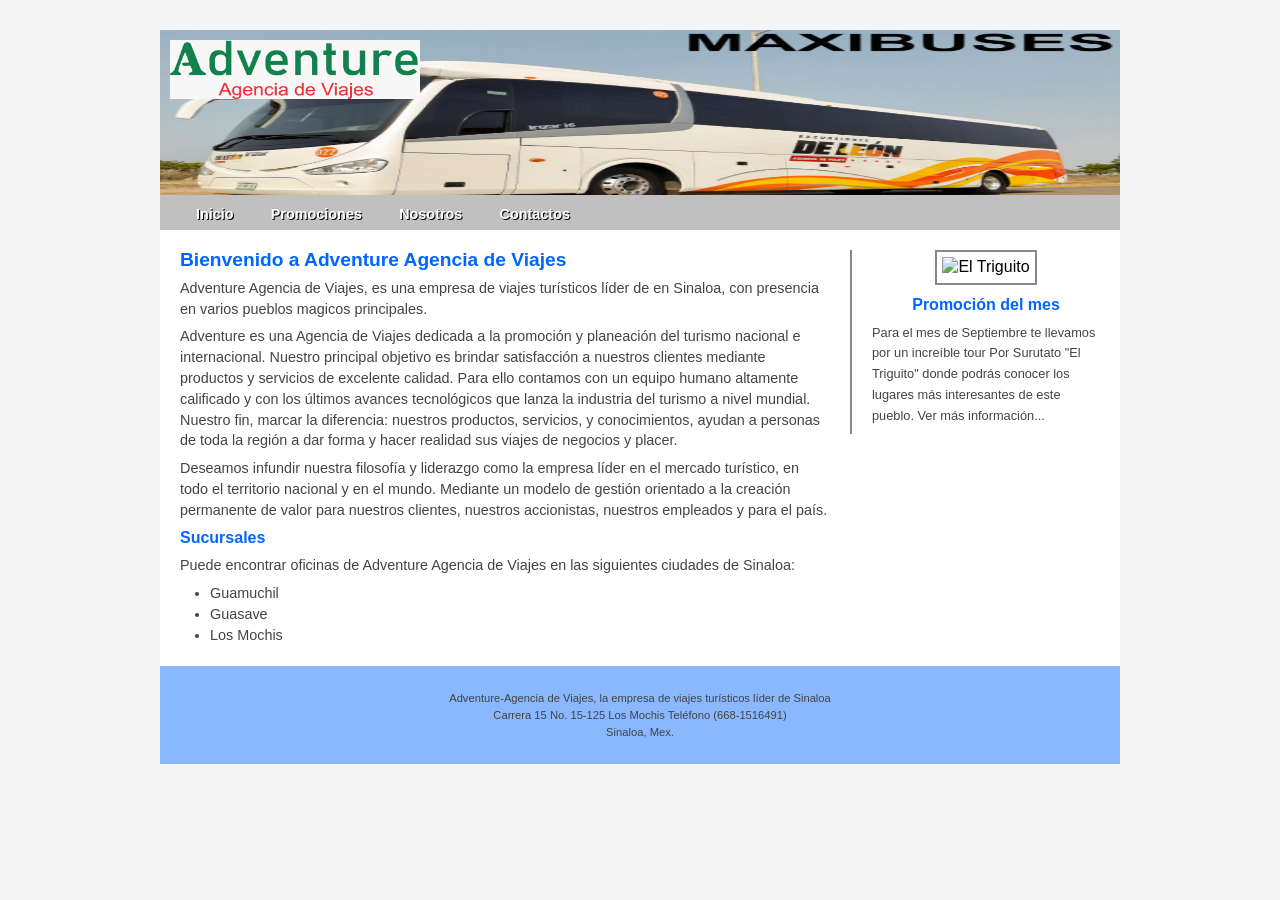
==== index.html @ 8709969c "Add files via upload" ====
<!DOCTYPE html>
<html lang="es">

<head>
    <meta charset="UTF-8">
    <meta http-equiv="X-UA-Compatible" content="IE=edge">
    <meta name="viewport" content="width=device-width, initial-scale=1.0">
    <title>Agencia de viajes</title>
    <meta name="descripcion" content="Agencia de viajes Especializada en Experiencias Únicas">
    <meta name="kerwords" content="viajes, paisajes, México, planes, promociones">
    <link rel="icon" href="IMAGENES/Logo.jpg" type="IMAGENES/jpg">
    <link rel="stylesheet" href="CSS/main.css" type="text/css">
    <link rel="stylesheet" href="CSS/menu.css" type="text/css">
    <link rel="stylesheet" href="CSS/forms.css" type="text/css">
</head>

<body>
    <div id="contenedor">
        <div id="encabezado">
            <img src="IMAGENES/Mundo.jpg" alt="Imagen encabezado" width="960" height="185">
            <img src="IMAGENES/Adventure.jpg" width="250" height="59" alt="Logo Adventure-Agencia de viajes" id="logo">
            <div id="menu">
                <ul>
                    <li><a href="index.html">Inicio</a></li>
                    <li><a href="promociones.html">Promociones</a></li>
                    <li><a href="nosotros.html">Nosotros</a></li>
                    <li><a href="CONTACTO/contactos.html">Contactos</a></li>
                </ul>

            </div>
        </div>
        <div id="contenido">
            <h1>Bienvenido a Adventure Agencia de Viajes</h1>
            <p>Adventure Agencia de Viajes, es una empresa de viajes turísticos
                líder de en Sinaloa, con presencia en varios pueblos magicos principales.</p>
            <p>Adventure es una Agencia de Viajes dedicada a la promoción y planeación
                del turismo nacional e internacional.
                Nuestro principal objetivo es brindar satisfacción a nuestros clientes mediante
                productos y servicios de excelente calidad. Para ello contamos con un equipo
                humano altamente calificado y con los últimos avances tecnológicos que lanza
                la industria del turismo a nivel mundial. Nuestro fin, marcar la diferencia:
                nuestros productos, servicios, y conocimientos, ayudan a personas de
                toda la región a dar forma y hacer realidad sus viajes de negocios y placer.</p>
            <p>Deseamos infundir nuestra filosofía y liderazgo como la empresa líder en
                el mercado turístico, en todo el territorio nacional y en el mundo.
                Mediante un modelo de gestión orientado a la creación permanente de
                valor para nuestros clientes, nuestros accionistas, nuestros empleados
                y para el país.</p>

            <h2>Sucursales</h2>
            <p>Puede encontrar oficinas de Adventure Agencia de Viajes en las siguientes
                ciudades de Sinaloa:</p>
            <ul>
                <li>Guamuchil</li>
                <li>Guasave</li>
                <li>Los Mochis</li>
            </ul>
        </div>
        <div id="lateral">
            <img src="IMAGENES/Paseo.jpg" alt="El Triguito" width="230" height="270" class="fotos">
            <h2>Promoción del mes</h2>
            <p>Para el mes de Septiembre te llevamos por un increíble tour Por Surutato "El Triguito"
                donde podrás conocer los lugares más interesantes de este pueblo. Ver más información...</p>
        </div>
        <div id="pie">
            <p>Adventure-Agencia de Viajes, la empresa de viajes turísticos líder de Sinaloa</p>
            <p>Carrera 15 No. 15-125 Los Mochis Teléfono (668-1516491)</p>
            <p>Sinaloa, Mex.</p>
        </div>
    </div>
</body>

</html>
---- CSS/main.css ----
* {
    vertical-align: baseline;
    font-weight: inherit;
    font-family: inherit;
    font-style: inherit;
    font-size: 100%;
    border: 0 none;
    outline: 0;
    padding: 0;
    margin: 0;
}

body {
    font-family: "Trebuchet MS", Arial, Helvetica, sans-serif;
    font-size: 100%;
    line-height: 130%;
    background: #F5F5F5;
}
#contenedor {
    width: 960px;
    margin: 30px auto;
    background-color: #FFF;
}
#encabezado {
    width: 100%; height: 200px;
    position: relative;
}
#logo {
    position: absolute;
    top: 10px; left: 10px;
}
#contenido {
    width: 650px;
    float: left;
    padding: 20px;
}
#contenido h1 {
    color: #06F;
    font-weight: bold;
    font-size: 1.2em;
}
p {
    color: #444;
    font-size: .9em;
    margin: 7px 0px;
}
h2 {
    color: #06F;
    font-weight: bold;
    font-size: 1em;
}
#contenido ul {
    color: #444;
    font-size: .9em;
    margin-left: 30px;
}
#contenido .promo {
    background-color: #06C;
    width: 405px;
    padding:  5px;
    margin-bottom: 30px;
    color: #FFF;
}
#lateral {
    width: 228px;
    float: right;
    text-align: center;
    margin: 20px 0px;
    padding: 0px 20px;
    border-left: solid 2px #888;
}
.fotos {
    border: solid 2px #888;
    padding: 5px;
    margin-bottom: 10px;
}
#lateral p {
    text-align: left;
    font-size: .8em;
}
#pie {
    width: 100%;
    padding: 20px 0px;
    clear: left;
    background-color: #89b8ff;
}
#pie p {
    font-size: .7em;
    text-align: center;
    line-height: 90%;
}
---- CSS/menu.css ----
#menu {
    position: absolute;
    bottom: 0px;
    width: 925px; height: 1.8em;
    margin: 20px auto 0px;
    background-color: #C0C0C0;
    font-size: .9em;
    font-weight: bold;
    text-shadow: 1px 1px 0px #000;
    padding: .3em 1.2em;
}
#menu ul {
    list-style: none;
}
#menu ul li {
    float: left;
    margin: 0px 10px;
}
#menu ul a {
    text-decoration: none;
    padding: .3em .5em;
    margin: 0em .1em;
    display: block;
    color: #FFF;
    border-radius: 5px;
    -moz-border-radius: 5px;
}
#menu ul li a:hover {
    background-color: #599DBF;
    text-decoration: underline; 
}
#menu ul li a:active {
    background-color: #F00;
    text-decoration: underline;
}
---- CSS/forms.css ----
form {
    width: 70%;
    margin: 20px auto;
}
label {
    float: left;
    width: 80px;
    margin: 5px 0px;
    font-size: .8em;
}
input {
    margin: 5px 0px;
    width: 350px;
    height: 20px;
}
textarea {
    width: 350px;
    height: 200px;
    margin: 5px 0px;
}
input, textarea {
    border: solid 1px;
    -moz-box-shadow: 1px 1px 4px #888;
    -webkit-box-shadow: 1px 1px 4px #888;
    box-shadow: 1px 1px 4px #888;
}
input.submit {
    margin: 5px 0px 5px 205px;
    font-size: .7em;
    width: 100px; height: 20px;
    cursor: pointer;
}
input[placeholder], [placeholder], *[placeholder] {
    font-size: .7em;
}
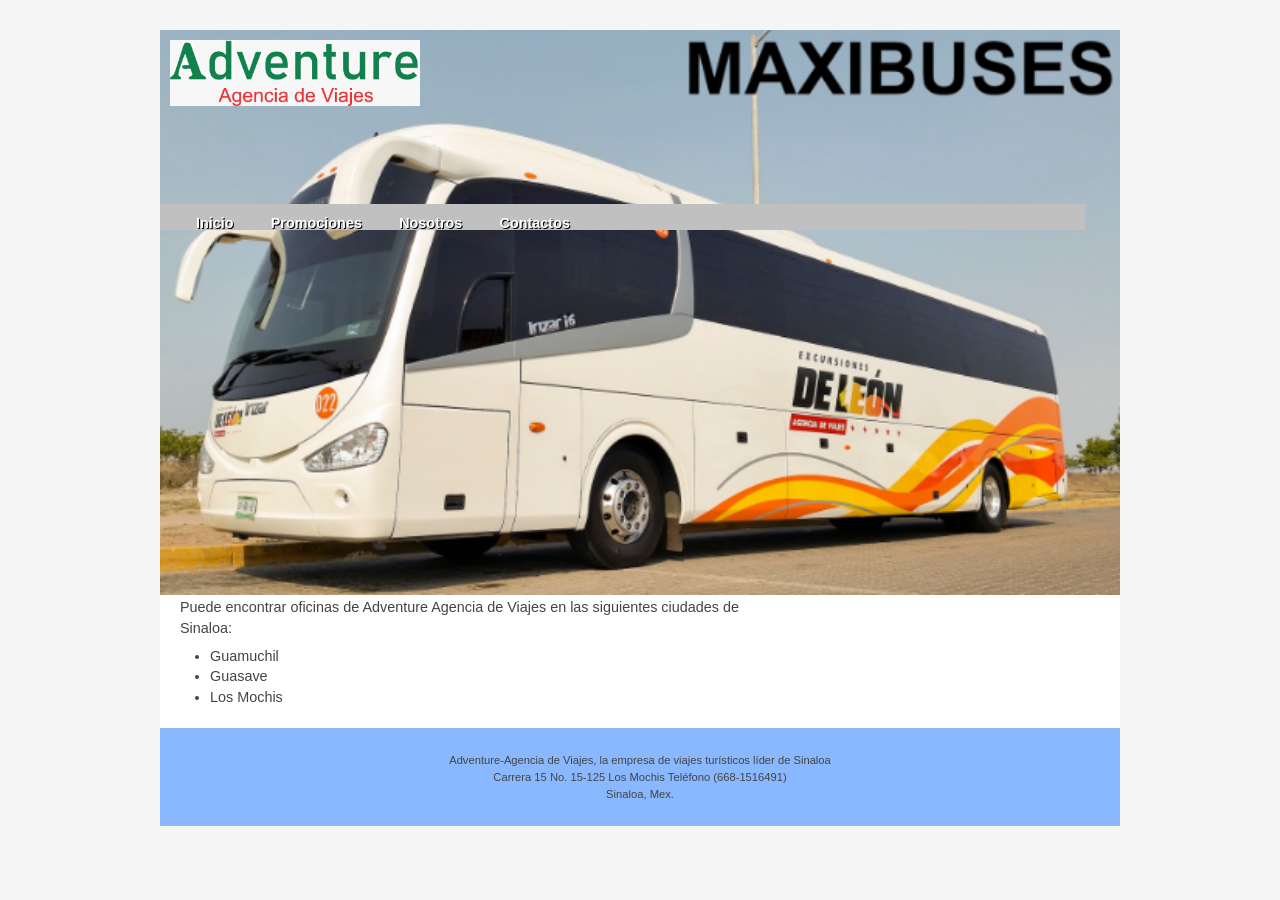
==== commit c13b742e: "Agrego archivo responsive.css" ====
--- a/index.html
+++ b/index.html
@@ -12,6 +12,7 @@
     <link rel="stylesheet" href="CSS/main.css" type="text/css">
     <link rel="stylesheet" href="CSS/menu.css" type="text/css">
     <link rel="stylesheet" href="CSS/forms.css" type="text/css">
+    <link rel="stylesheet" href="CSS/responsive.css" type="text/css">
 </head>
 
 <body>
--- a/CSS/responsive.css
+++ b/CSS/responsive.css
@@ -0,0 +1,52 @@
+* {
+    margin: 0;
+    padding: 0;
+    box-sizing: border-box;
+}
+
+img {
+    max-width: 100%;
+    height: auto;
+}
+
+body {
+    font-family: Arial, sans-serif;
+}
+
+.contenedor {
+    display: flex;
+    gap: 20px;
+    justify-content: center;
+    flex-wrap: wrap; /* 🔥 ESTO LO HACE RESPONSIVE */
+}
+
+/* 📱 CELULAR */
+@media (max-width: 600px) {
+
+    nav {
+        flex-direction: column;
+        text-align: center;
+    }
+
+    .contenedor {
+        flex-direction: column;
+    }
+
+    h1 {
+        font-size: 22px;
+    }
+
+}
+
+/* 📲 TABLET */
+@media (max-width: 900px) {
+
+    .contenedor {
+        gap: 10px;
+    }
+
+    h1 {
+        font-size: 26px;
+    }
+
+}
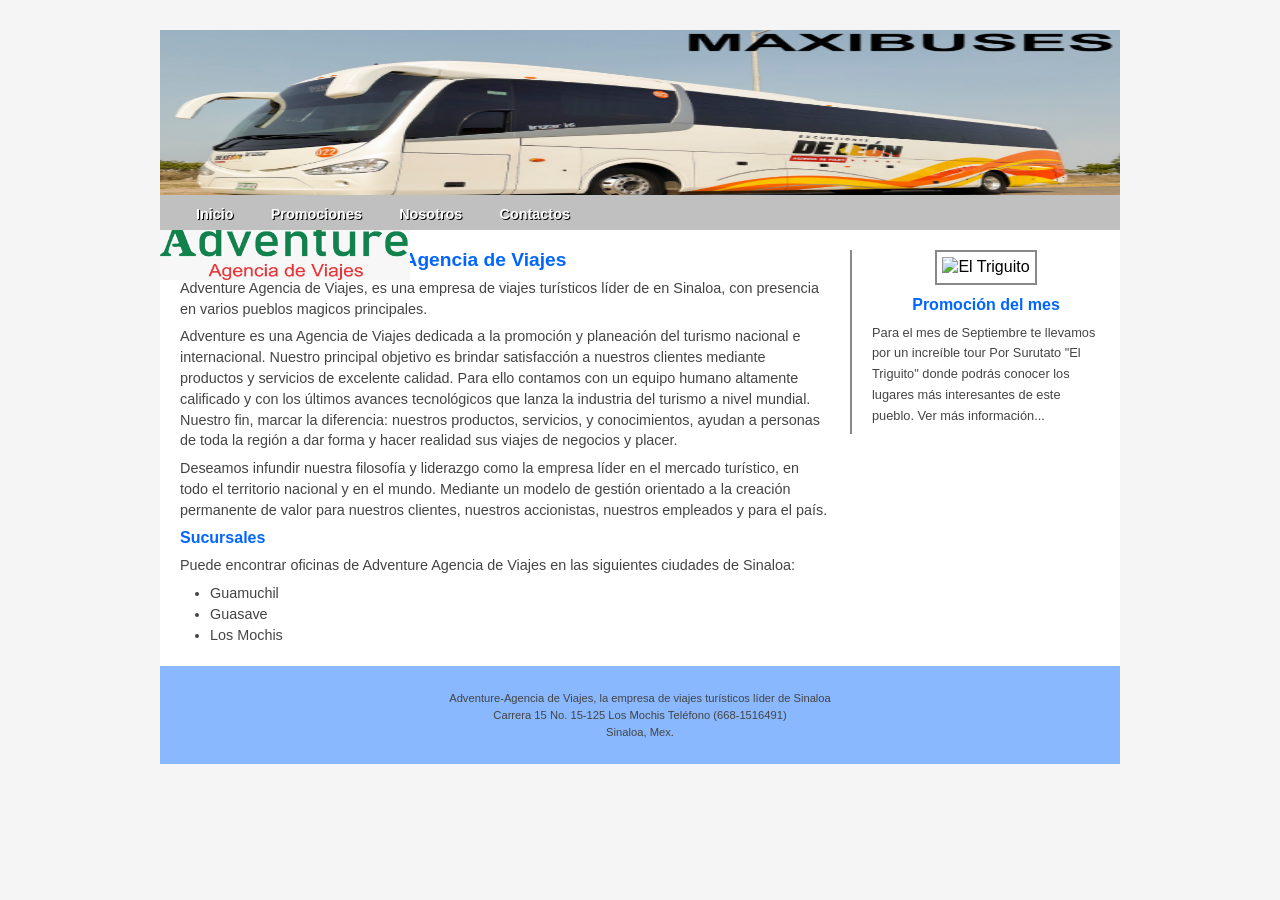
==== commit 2cd9aef1: "Modifico archivo index.html" ====
--- a/index.html
+++ b/index.html
@@ -5,7 +5,7 @@
     <meta charset="UTF-8">
     <meta http-equiv="X-UA-Compatible" content="IE=edge">
     <meta name="viewport" content="width=device-width, initial-scale=1.0">
-    <title>Agencia de viajes</title>
+    <title>Adventure-Agencia de viajes</title>
     <meta name="descripcion" content="Agencia de viajes Especializada en Experiencias Únicas">
     <meta name="kerwords" content="viajes, paisajes, México, planes, promociones">
     <link rel="icon" href="IMAGENES/Logo.jpg" type="IMAGENES/jpg">
--- a/CSS/main.css
+++ b/CSS/main.css
@@ -16,51 +16,63 @@
     line-height: 130%;
     background: #F5F5F5;
 }
+
 #contenedor {
-    width: 960px;
+    max-width: 960px;
+    width: 95%;
     margin: 30px auto;
     background-color: #FFF;
 }
+
 #encabezado {
-    width: 100%; height: 200px;
+    width: 100%;
+    height: 200px;
     position: relative;
 }
+
 #logo {
-    position: absolute;
-    top: 10px; left: 10px;
+    top: 10px;
+    left: 10px;
 }
+
 #contenido {
     width: 650px;
     float: left;
     padding: 20px;
 }
+
 #contenido h1 {
     color: #06F;
     font-weight: bold;
     font-size: 1.2em;
 }
+
 p {
     color: #444;
     font-size: .9em;
     margin: 7px 0px;
 }
+
 h2 {
     color: #06F;
     font-weight: bold;
     font-size: 1em;
 }
+
 #contenido ul {
     color: #444;
     font-size: .9em;
     margin-left: 30px;
 }
+
 #contenido .promo {
     background-color: #06C;
     width: 405px;
-    padding:  5px;
+    padding: 5px;
     margin-bottom: 30px;
     color: #FFF;
 }
+
 #lateral {
     width: 228px;
     float: right;
@@ -69,21 +81,25 @@
     padding: 0px 20px;
     border-left: solid 2px #888;
 }
+
 .fotos {
     border: solid 2px #888;
     padding: 5px;
     margin-bottom: 10px;
 }
+
 #lateral p {
     text-align: left;
     font-size: .8em;
 }
+
 #pie {
     width: 100%;
     padding: 20px 0px;
     clear: left;
     background-color: #89b8ff;
 }
+
 #pie p {
     font-size: .7em;
     text-align: center;
--- a/CSS/responsive.css
+++ b/CSS/responsive.css
@@ -1,52 +1,58 @@
-* {
-    margin: 0;
-    padding: 0;
-    box-sizing: border-box;
-}
+/* 📱 RESPONSIVE COMPLETO */
+@media (max-width: 768px) {
 
-img {
-    max-width: 100%;
-    height: auto;
-}
+    /* CONTENEDOR */
+    #contenedor {
+        width: 95%;
+    }
 
-body {
-    font-family: Arial, sans-serif;
-}
-
-.contenedor {
-    display: flex;
-    gap: 20px;
-    justify-content: center;
-    flex-wrap: wrap; /* 🔥 ESTO LO HACE RESPONSIVE */
-}
-
-/* 📱 CELULAR */
-@media (max-width: 600px) {
-
-    nav {
-        flex-direction: column;
+    /* HEADER */
+    #encabezado {
+        height: auto;
         text-align: center;
     }
 
-    .contenedor {
-        flex-direction: column;
+    /* CONTENIDO Y LATERAL */
+    #contenido,
+    #lateral {
+        float: none;
+        width: 100%;
+        padding: 10px;
     }
 
-    h1 {
-        font-size: 22px;
+    /* LATERAL */
+    #lateral {
+        border-left: none;
+        border-top: 2px solid #888;
+        margin-top: 20px;
     }
 
-}
-
-/* 📲 TABLET */
-@media (max-width: 900px) {
-
-    .contenedor {
-        gap: 10px;
+    /* PROMO */
+    #contenido .promo {
+        width: 100%;
     }
 
-    h1 {
-        font-size: 26px;
+    /* IMÁGENES */
+    img {
+        max-width: 100%;
+        height: auto;
     }
 
+    /* TEXTO */
+    h1 {
+        font-size: 20px;
+    }
+
+    h2 {
+        font-size: 18px;
+    }
+
+    p {
+        font-size: 14px;
+    }
+
+    /* FOOTER */
+    #pie {
+        text-align: center;
+    }
 }
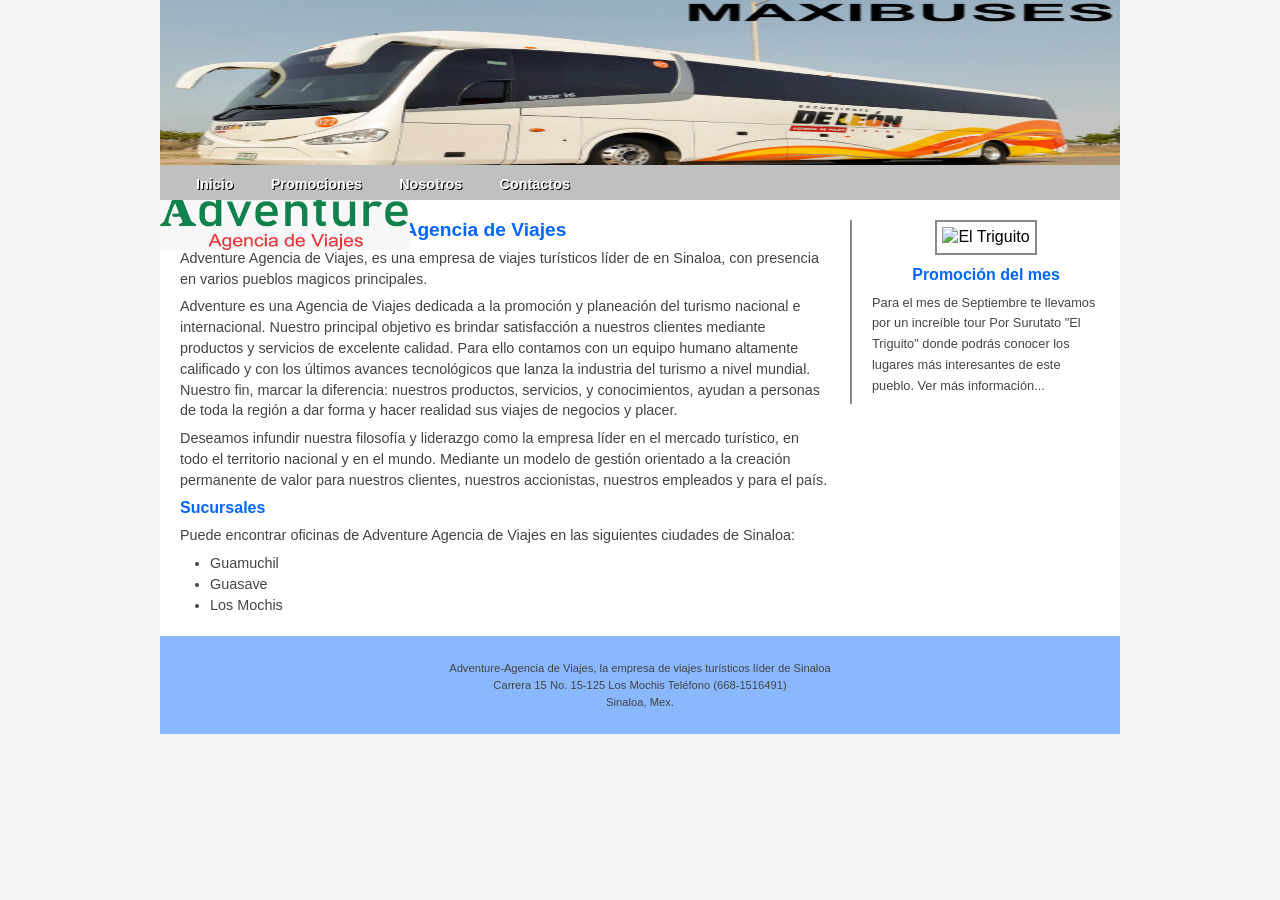
==== commit 32370e49: "modifico index.html" ====
--- a/index.html
+++ b/index.html
@@ -2,12 +2,12 @@
 <html lang="es">
 
 <head>
-    <meta charset="UTF-8">
+    <meta charset="utf-8">
     <meta http-equiv="X-UA-Compatible" content="IE=edge">
     <meta name="viewport" content="width=device-width, initial-scale=1.0">
     <title>Adventure-Agencia de viajes</title>
-    <meta name="descripcion" content="Agencia de viajes Especializada en Experiencias Únicas">
-    <meta name="kerwords" content="viajes, paisajes, México, planes, promociones">
+    <meta name="description" content="Agencia de viajes Especializada en Experiencias Unicas">
+    <meta name="keywords" content="viajes, paisajes, Mexico, planes, promociones">
     <link rel="icon" href="IMAGENES/Logo.jpg" type="IMAGENES/jpg">
     <link rel="stylesheet" href="CSS/main.css" type="text/css">
     <link rel="stylesheet" href="CSS/menu.css" type="text/css">
--- a/CSS/main.css
+++ b/CSS/main.css
@@ -19,8 +19,8 @@
 
 #contenedor {
     max-width: 960px;
-    width: 95%;
-    margin: 30px auto;
+    width: 100%;
+    margin: 0 auto;
     background-color: #FFF;
 }
 
--- a/CSS/responsive.css
+++ b/CSS/responsive.css
@@ -17,7 +17,6 @@
     #lateral {
         float: none;
         width: 100%;
-        padding: 10px;
     }
 
     /* LATERAL */
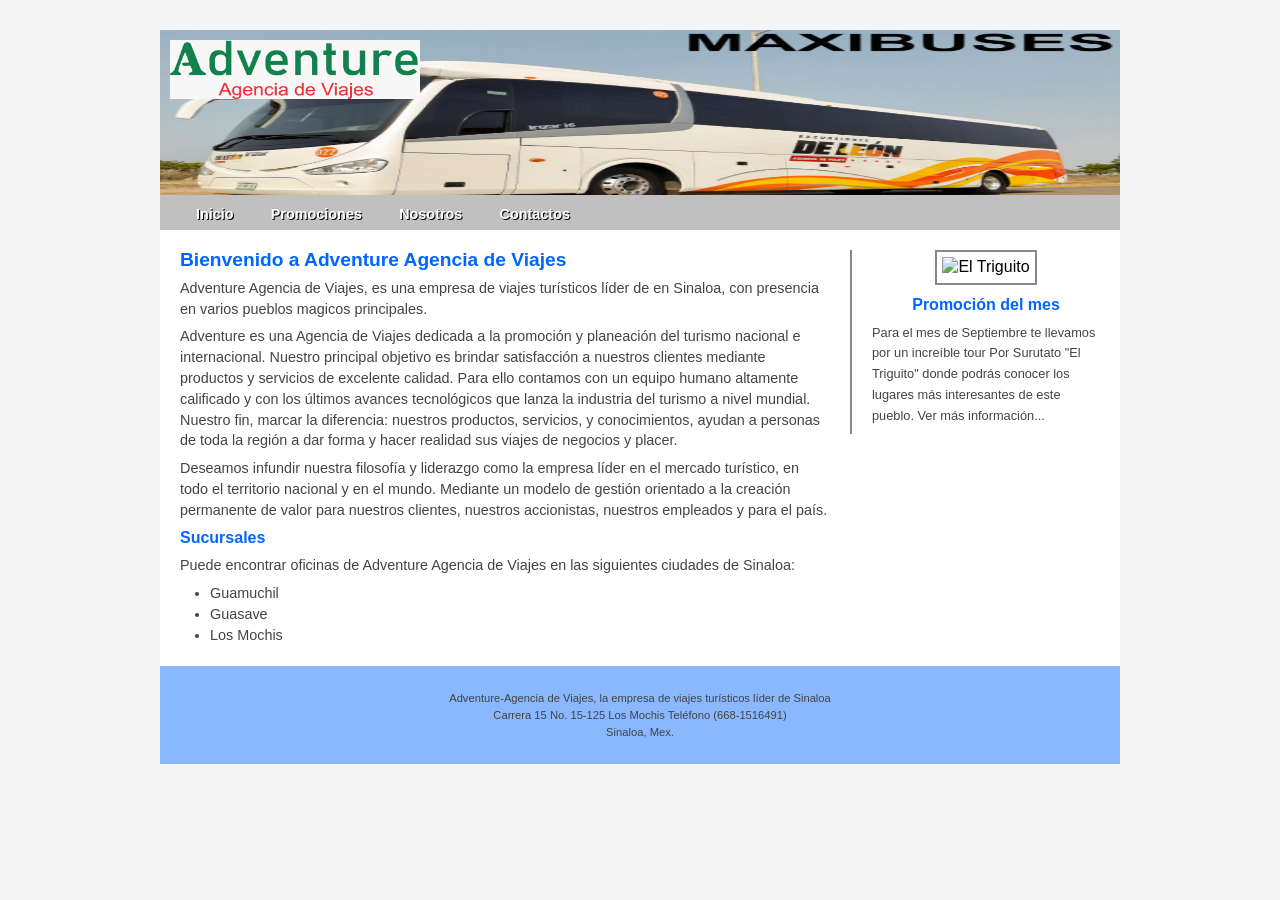
==== commit 4c1a8c24: "modifico index.html" ====
--- a/index.html
+++ b/index.html
@@ -2,17 +2,16 @@
 <html lang="es">
 
 <head>
-    <meta charset="utf-8">
+    <meta charset="UTF-8">
     <meta http-equiv="X-UA-Compatible" content="IE=edge">
     <meta name="viewport" content="width=device-width, initial-scale=1.0">
-    <title>Adventure-Agencia de viajes</title>
-    <meta name="description" content="Agencia de viajes Especializada en Experiencias Unicas">
-    <meta name="keywords" content="viajes, paisajes, Mexico, planes, promociones">
+    <title>Agencia de viajes</title>
+    <meta name="descripcion" content="Agencia de viajes Especializada en Experiencias Únicas">
+    <meta name="kerwords" content="viajes, paisajes, México, planes, promociones">
     <link rel="icon" href="IMAGENES/Logo.jpg" type="IMAGENES/jpg">
     <link rel="stylesheet" href="CSS/main.css" type="text/css">
     <link rel="stylesheet" href="CSS/menu.css" type="text/css">
     <link rel="stylesheet" href="CSS/forms.css" type="text/css">
-    <link rel="stylesheet" href="CSS/responsive.css" type="text/css">
 </head>
 
 <body>
--- a/CSS/main.css
+++ b/CSS/main.css
@@ -18,9 +18,8 @@
 }
 
 #contenedor {
-    max-width: 960px;
-    width: 100%;
-    margin: 0 auto;
+    width: 960px;
+    margin: 30px auto;
     background-color: #FFF;
 }
 
@@ -31,6 +30,7 @@
 }
 
 #logo {
+    position: absolute;
     top: 10px;
     left: 10px;
 }
--- a/CSS/menu.css
+++ b/CSS/menu.css
@@ -1,7 +1,8 @@
 #menu {
     position: absolute;
     bottom: 0px;
-    width: 925px; height: 1.8em;
+    width: 925px;
+    height: 1.8em;
     margin: 20px auto 0px;
     background-color: #C0C0C0;
     font-size: .9em;
@@ -9,13 +10,16 @@
     text-shadow: 1px 1px 0px #000;
     padding: .3em 1.2em;
 }
+
 #menu ul {
     list-style: none;
 }
+
 #menu ul li {
     float: left;
     margin: 0px 10px;
 }
+
 #menu ul a {
     text-decoration: none;
     padding: .3em .5em;
@@ -25,10 +29,12 @@
     border-radius: 5px;
     -moz-border-radius: 5px;
 }
+
 #menu ul li a:hover {
     background-color: #599DBF;
-    text-decoration: underline; 
+    text-decoration: underline;
 }
+
 #menu ul li a:active {
     background-color: #F00;
     text-decoration: underline;
--- a/CSS/forms.css
+++ b/CSS/forms.css
@@ -2,34 +2,44 @@
     width: 70%;
     margin: 20px auto;
 }
+
 label {
     float: left;
     width: 80px;
     margin: 5px 0px;
     font-size: .8em;
 }
+
 input {
     margin: 5px 0px;
     width: 350px;
     height: 20px;
 }
+
 textarea {
     width: 350px;
     height: 200px;
     margin: 5px 0px;
 }
-input, textarea {
+
+input,
+textarea {
     border: solid 1px;
     -moz-box-shadow: 1px 1px 4px #888;
     -webkit-box-shadow: 1px 1px 4px #888;
     box-shadow: 1px 1px 4px #888;
 }
+
 input.submit {
     margin: 5px 0px 5px 205px;
     font-size: .7em;
-    width: 100px; height: 20px;
+    width: 100px;
+    height: 20px;
     cursor: pointer;
 }
-input[placeholder], [placeholder], *[placeholder] {
+
+input[placeholder],
+[placeholder],
+*[placeholder] {
     font-size: .7em;
 }
